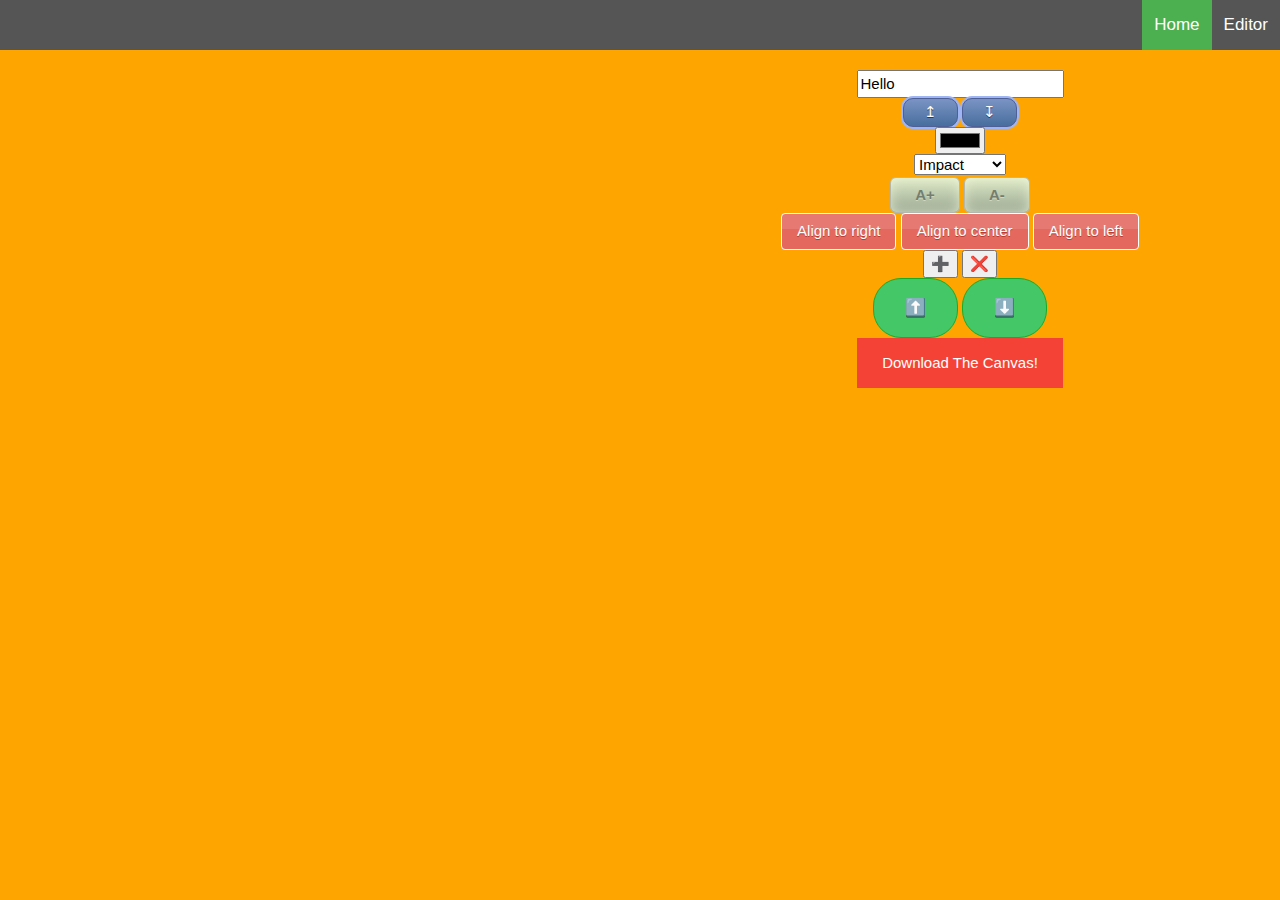
==== editor.html @ f060fd79 "first-upload" ====
<!DOCTYPE html>
<html>

<head>
    <meta charset="UTF-8">
    <meta name="viewport" content="width=device-width, initial-scale=1.0">
    <title>Memes Generator|Gallery</title>
    <link rel="stylesheet" href="css/editor.css">
    <link rel="stylesheet" href="https://www.w3schools.com/w3css/4/w3.css">

</head>

<body onload="onInit()">
    <nav class="navbar">
        <a href="editor.html">Editor</a>
        <a class="active" href="index.html"> Home</a>

    </nav>
    <div class="row">
        <div class="column">
            <canvas id="canvas"></canvas>
        </div>
        <div class="column">
            <input type="text" name="txt" value="Hello" onkeyup="onChangeText(this.value)" onkeydown="drawMemeImage()">
            <br>
            <button class="button1" onclick="onMoveLineUp()" onmousedown="drawMemeImage()">↥</button>
            <button class="button1" onclick="onMoveLineDown()" onmousedown="drawMemeImage()"> ↧</button>
            <br>
            <label for="favcolor"></label>
            <input type="color" id="favcolor" name="favcolor" value="#000000" onchange="onChangeColor(this.value)" onmousedown="drawMemeImage()">
            <br>
            <label for="fonts"></label>
            <select name="fonts" id="fonts" onchange="onFontChange()" onmousedown="drawMemeImage()">
                <option value="Impact">Impact</option>
                <option value="Ariel">Ariel</option>
                <option value="Sans Serif">Sans Serif</option>
            </select>
            <br>
            <buttonn class="button4" onclick="onEnlargeText()" onmousedown="drawMemeImage()">A+</buttonn>
            <buttonn class="button4" onclick="onReduceText()" onmousedown="drawMemeImage()">A-</buttonn>
            <br>
            <button class="button2" onclick="onRightAlign()" onmousedown="drawMemeImage()">Align to right</button>
            <button class="button2" onclick="onCenterAlign()" onmousedown="drawMemeImage()">Align to center</button>
            <button class="button2" onclick="onLeftAlign()" onmousedown="drawMemeImage()">Align to left</button>
            <br>
            <button class="button 3" onclick="onAddLine()" onmousedown="drawMemeImage()">➕</button>
            <button class="button 3" onclick="onRemoveLine()" onmousedown="drawMemeImage()">❌</button>
            <br>
            <button class="button3" onclick="onSetLineUp()">⬆️</button>
            <button class="button3" onclick="onSetLineDown()">⬇️</button>
            <br>
            <a id="download" class="link" download="myCanvas.jpg" href="" onclick="onDownloadCanvas(this);">Download The Canvas!</a>

        </div>
    </div>
    <script src="js/util-service.js"></script>
    <script src="js/storage-service.js"></script>
    <script src="js/memeService.js"></script>
    <script src="js/memeController.js"></script>
</body>

</html>
---- css/editor.css ----
body{
    background-color: orange;
}
.navbar {
  width: 100%;
  background-color: #555;
  overflow: auto;
}

/* Navbar links */
.navbar a {
  float: right;
  text-align: center;
  padding: 12px;
  color: white;
  text-decoration: none;
  font-size: 17px;
}

/* Navbar links on mouse-over */
.navbar a:hover {
  background-color: #000;
}

/* Current/active navbar link */
.active {
  background-color: #4CAF50;
}

/* Add responsiveness - will automatically display the navbar vertically instead of horizontally on screens less than 500 pixels */
@media screen and (max-width: 500px) {
  .navbar a {
    float: none;
    display: block;
  }
}

* {
    box-sizing: border-box;
  }
  div{
    text-align: center;
    align-items: center;
    display: block;
    margin-right: 0px;
  }
  
  /* Container for flexboxes */
  .row {
    display: flex;
    flex-wrap: wrap;
  }
  
  /* Create four equal columns */
  .column {
    flex: 25%;
    padding: 20px;
  }
  
  /* On screens that are 992px wide or less, go from four columns to two columns */
  @media screen and (max-width: 992px) {
    .column {
      flex: 50%;
    }
  }
  
  /* On screens that are 600px wide or less, make the columns stack on top of each other instead of next to each other */
  @media screen and (max-width: 600px) {
    .row {
      flex-direction: column;
    }
  }

  
  .button1 {
    box-shadow: 0px 0px 0px 2px #9fb4f2;
    background:linear-gradient(to bottom, #7892c2 5%, #476e9e 100%);
    background-color:#7892c2;
    border-radius:10px;
    border:1px solid #4e6096;
    display:inline-block;
    cursor:pointer;
    color:#ffffff;
    font-family:Arial;
    font: size 10px;;
    padding:2px 20px;
    text-decoration:none;
    text-shadow:0px 1px 0px #283966;
  }
  .button1:hover {
    background:linear-gradient(to bottom, #476e9e 5%, #7892c2 100%);
    background-color:#476e9e;
  }
  .button1:active {
    position:relative;
    top:1px;
  }
  

  .button2 {
    box-shadow:inset 0px 39px 0px -24px #e67a73;
    background-color:#e4685d;
    border-radius:4px;
    border:1px solid #ffffff;
    display:inline-block;
    cursor:pointer;
    color:#ffffff;
    font-family:Arial;
    font-size:15px;
    padding:6px 15px;
    text-decoration:none;
    text-shadow:0px 1px 0px #b23e35;
  }
  .button2:hover {
    background-color:#eb675e;
  }
  .button2:active {
    position:relative;
    top:1px;
  }
  

  .button3 {
    background-color:#44c767;
    border-radius:28px;
    border:1px solid #18ab29;
    display:inline-block;
    cursor:pointer;
    color:#ffffff;
    font-family:Arial;
    font-size:17px;
    padding:16px 31px;
    text-decoration:none;
    text-shadow:0px 1px 0px #2f6627;
  }
  .button3:hover {
    background-color:#5cbf2a;
  }
  .button3:active {
    position:relative;
    top:1px;
  }

  .button4 {
    box-shadow:inset 0px 0px 14px -3px #f2fadc;
    background:linear-gradient(to bottom, #dbe6c4 5%, #9ba892 100%);
    background-color:#dbe6c4;
    border-radius:6px;
    border:1px solid #b2b8ad;
    display:inline-block;
    cursor:pointer;
    color:#757d6f;
    font-family:Arial;
    font-size:15px;
    font-weight:bold;
    padding:6px 24px;
    text-decoration:none;
    text-shadow:0px 1px 0px #ced9bf;
  }
  .button4:hover {
    background:linear-gradient(to bottom, #9ba892 5%, #dbe6c4 100%);
    background-color:#9ba892;
  }
  .button4:active {
    position:relative;
    top:1px;
  }

  .link:link, .link:visited {
    background-color: #f44336;
    color: white;
    padding: 14px 25px;
    text-align: center;
    text-decoration: none;
    display: inline-block;
  }
  
  .link:hover, .link:active {
    background-color: red;
  }
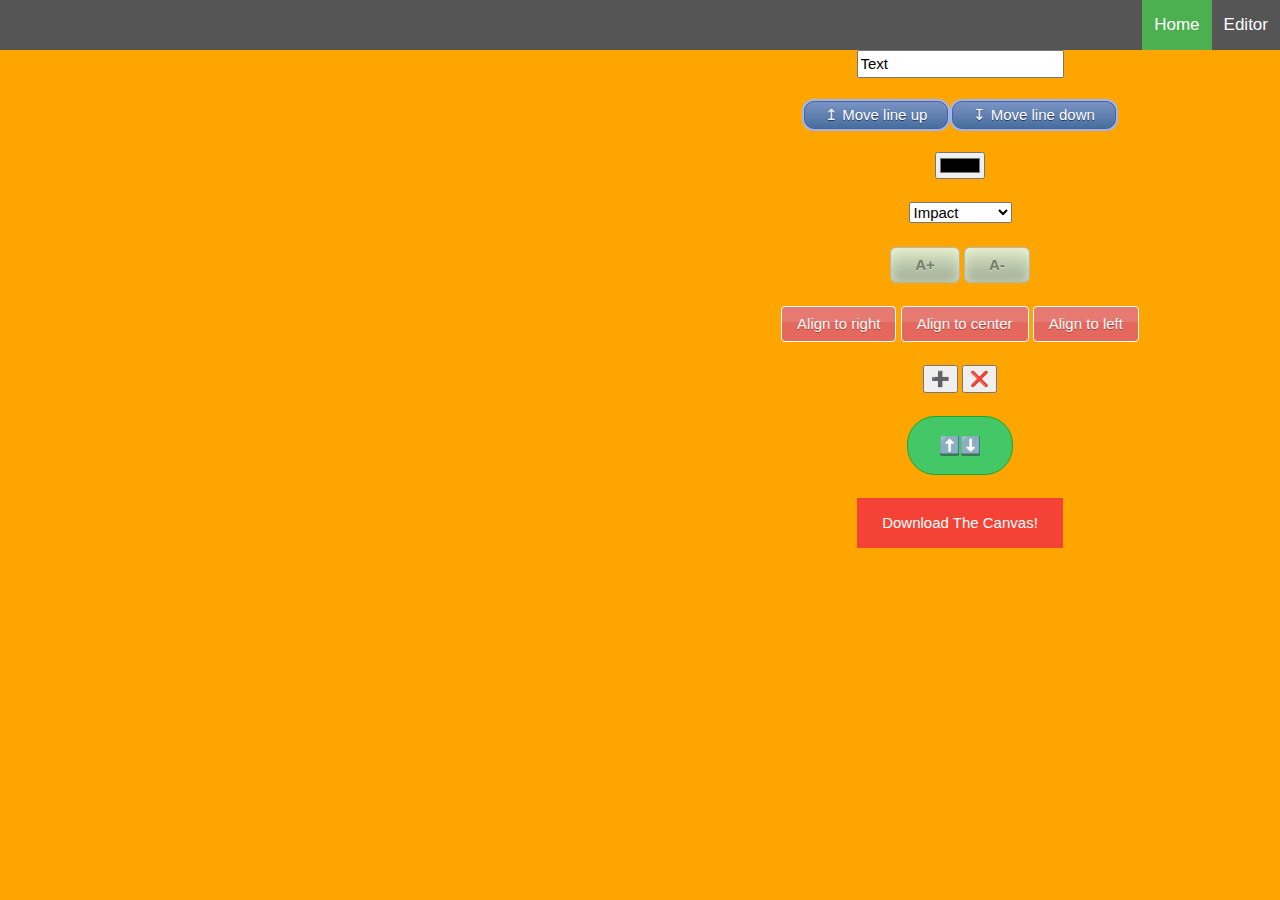
==== commit ee8a4052: "Third change" ====
--- a/editor.html
+++ b/editor.html
@@ -21,34 +21,33 @@
             <canvas id="canvas"></canvas>
         </div>
         <div class="column">
-            <input type="text" name="txt" value="Hello" onkeyup="onChangeText(this.value)" onkeydown="drawMemeImage()">
-            <br>
-            <button class="button1" onclick="onMoveLineUp()" onmousedown="drawMemeImage()">↥</button>
-            <button class="button1" onclick="onMoveLineDown()" onmousedown="drawMemeImage()"> ↧</button>
-            <br>
+            <input type="text" name="txt" id="txt" value="Text" onkeyup="onChangeText(this.value)">
+            <br><br>
+            <button class="button1" onclick="onMoveLineUp()" >↥ Move line up</button>
+            <button class="button1" onclick="onMoveLineDown()" > ↧ Move line down</button>
+            <br><br>
             <label for="favcolor"></label>
-            <input type="color" id="favcolor" name="favcolor" value="#000000" onchange="onChangeColor(this.value)" onmousedown="drawMemeImage()">
-            <br>
+            <input type="color" id="favcolor" name="favcolor" value="#000000" onchange="onChangeColor(this.value)" >
+            <br><br>
             <label for="fonts"></label>
-            <select name="fonts" id="fonts" onchange="onFontChange()" onmousedown="drawMemeImage()">
+            <select name="fonts" id="fonts" onchange="onFontChange()" >
                 <option value="Impact">Impact</option>
                 <option value="Ariel">Ariel</option>
-                <option value="Sans Serif">Sans Serif</option>
+                <option value="Comic Sans MS">Comic Sans</option>
             </select>
-            <br>
-            <buttonn class="button4" onclick="onEnlargeText()" onmousedown="drawMemeImage()">A+</buttonn>
-            <buttonn class="button4" onclick="onReduceText()" onmousedown="drawMemeImage()">A-</buttonn>
-            <br>
-            <button class="button2" onclick="onRightAlign()" onmousedown="drawMemeImage()">Align to right</button>
-            <button class="button2" onclick="onCenterAlign()" onmousedown="drawMemeImage()">Align to center</button>
-            <button class="button2" onclick="onLeftAlign()" onmousedown="drawMemeImage()">Align to left</button>
-            <br>
-            <button class="button 3" onclick="onAddLine()" onmousedown="drawMemeImage()">➕</button>
-            <button class="button 3" onclick="onRemoveLine()" onmousedown="drawMemeImage()">❌</button>
-            <br>
-            <button class="button3" onclick="onSetLineUp()">⬆️</button>
-            <button class="button3" onclick="onSetLineDown()">⬇️</button>
-            <br>
+            <br><br>
+            <buttonn class="button4" onclick="onEnlargeText()" >A+</buttonn>
+            <buttonn class="button4" onclick="onReduceText()" >A-</buttonn>
+            <br><br>
+            <button class="button2" onclick="onRightAlign()">Align to right</button>
+            <button class="button2" onclick="onCenterAlign()" >Align to center</button>
+            <button class="button2" onclick="onLeftAlign()" >Align to left</button>
+            <br><br>
+            <button class="button 3" onclick="onAddLine()" >➕</button>
+            <button class="button 3" onclick="onRemoveLine()">❌</button>
+            <br><br>
+            <button class="button3" onclick="onToggleLine()">⬆️⬇️</button>
+            <br><br>
             <a id="download" class="link" download="myCanvas.jpg" href="" onclick="onDownloadCanvas(this);">Download The Canvas!</a>
 
         </div>
--- a/css/editor.css
+++ b/css/editor.css
@@ -48,13 +48,12 @@
   /* Container for flexboxes */
   .row {
     display: flex;
-    flex-wrap: wrap;
   }
   
   /* Create four equal columns */
   .column {
     flex: 25%;
-    padding: 20px;
+    padding: 0px;
   }
   
   /* On screens that are 992px wide or less, go from four columns to two columns */
@@ -71,7 +70,9 @@
     }
   }
 
-  
+  button{
+    outline-style: none;
+  }
   .button1 {
     box-shadow: 0px 0px 0px 2px #9fb4f2;
     background:linear-gradient(to bottom, #7892c2 5%, #476e9e 100%);
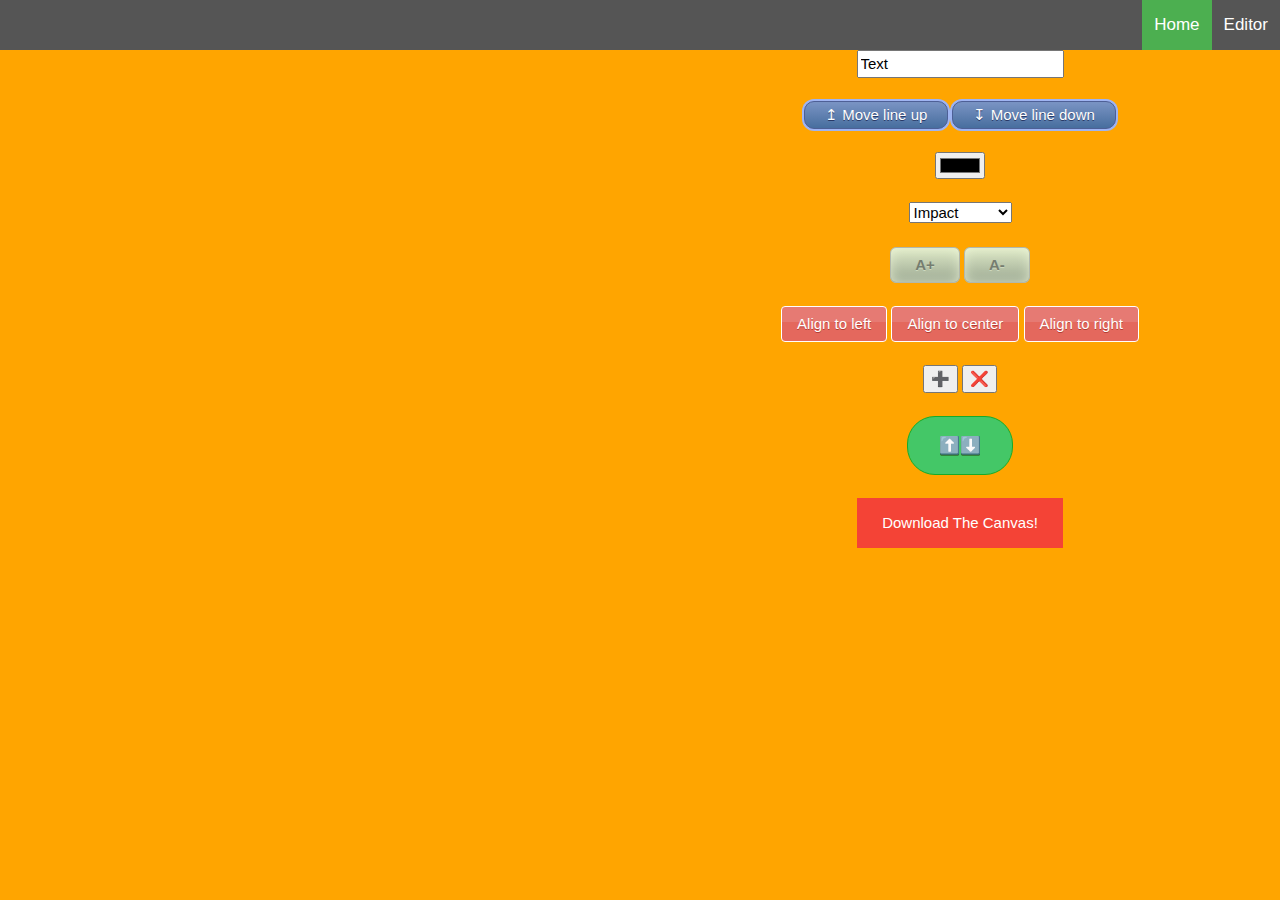
==== commit 468948dc: "4th commit" ====
--- a/editor.html
+++ b/editor.html
@@ -39,9 +39,9 @@
             <buttonn class="button4" onclick="onEnlargeText()" >A+</buttonn>
             <buttonn class="button4" onclick="onReduceText()" >A-</buttonn>
             <br><br>
+            <button class="button2" onclick="onLeftAlign()" >Align to left</button>
+            <button class="button2" onclick="onCenterAlign()" >Align to center</button>
             <button class="button2" onclick="onRightAlign()">Align to right</button>
-            <button class="button2" onclick="onCenterAlign()" >Align to center</button>
-            <button class="button2" onclick="onLeftAlign()" >Align to left</button>
             <br><br>
             <button class="button 3" onclick="onAddLine()" >➕</button>
             <button class="button 3" onclick="onRemoveLine()">❌</button>
